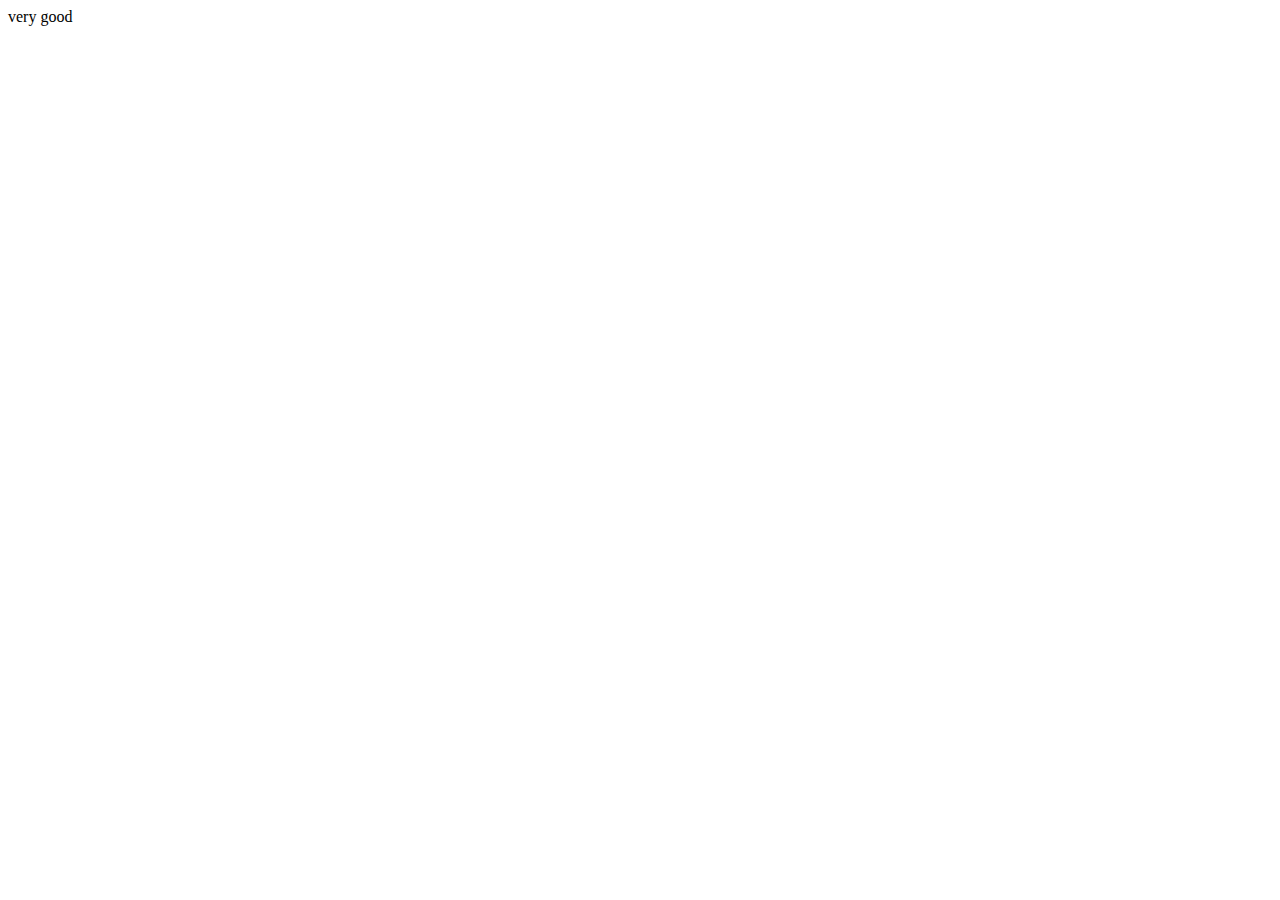
==== all_product.html @ 9dfbce9f "second commit" ====
<!DOCTYPE html>
<html lang="en">
<head>
    <meta charset="UTF-8">
    <meta http-equiv="X-UA-Compatible" content="IE=edge">
    <meta name="viewport" content="width=device-width, initial-scale=1.0">
    <title>Document</title>
</head>
<body>
    very good
</body>
</html>
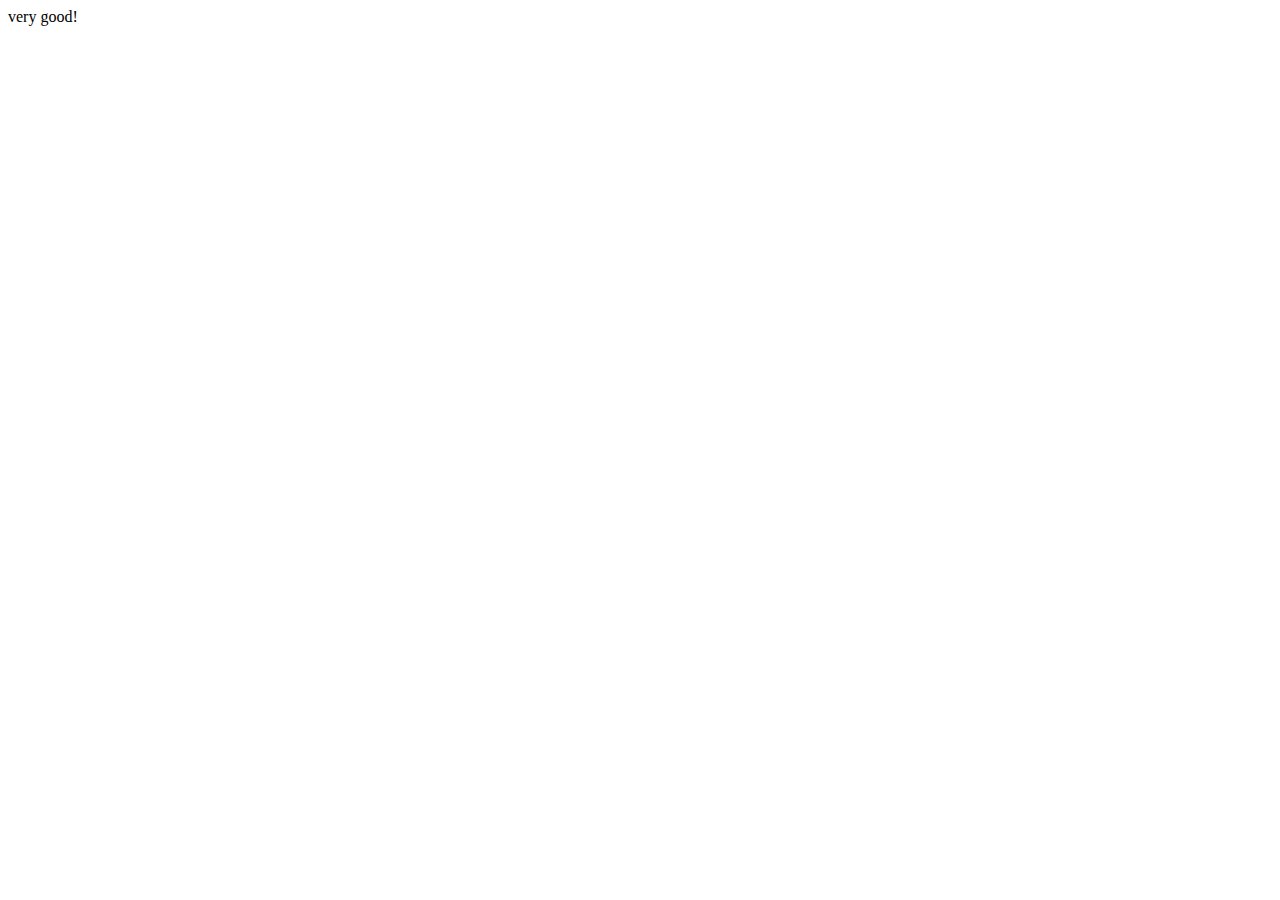
==== commit a8ec3411: "third commit" ====
--- a/all_product.html
+++ b/all_product.html
@@ -7,6 +7,6 @@
     <title>Document</title>
 </head>
 <body>
-    very good
+    very good!
 </body>
 </html>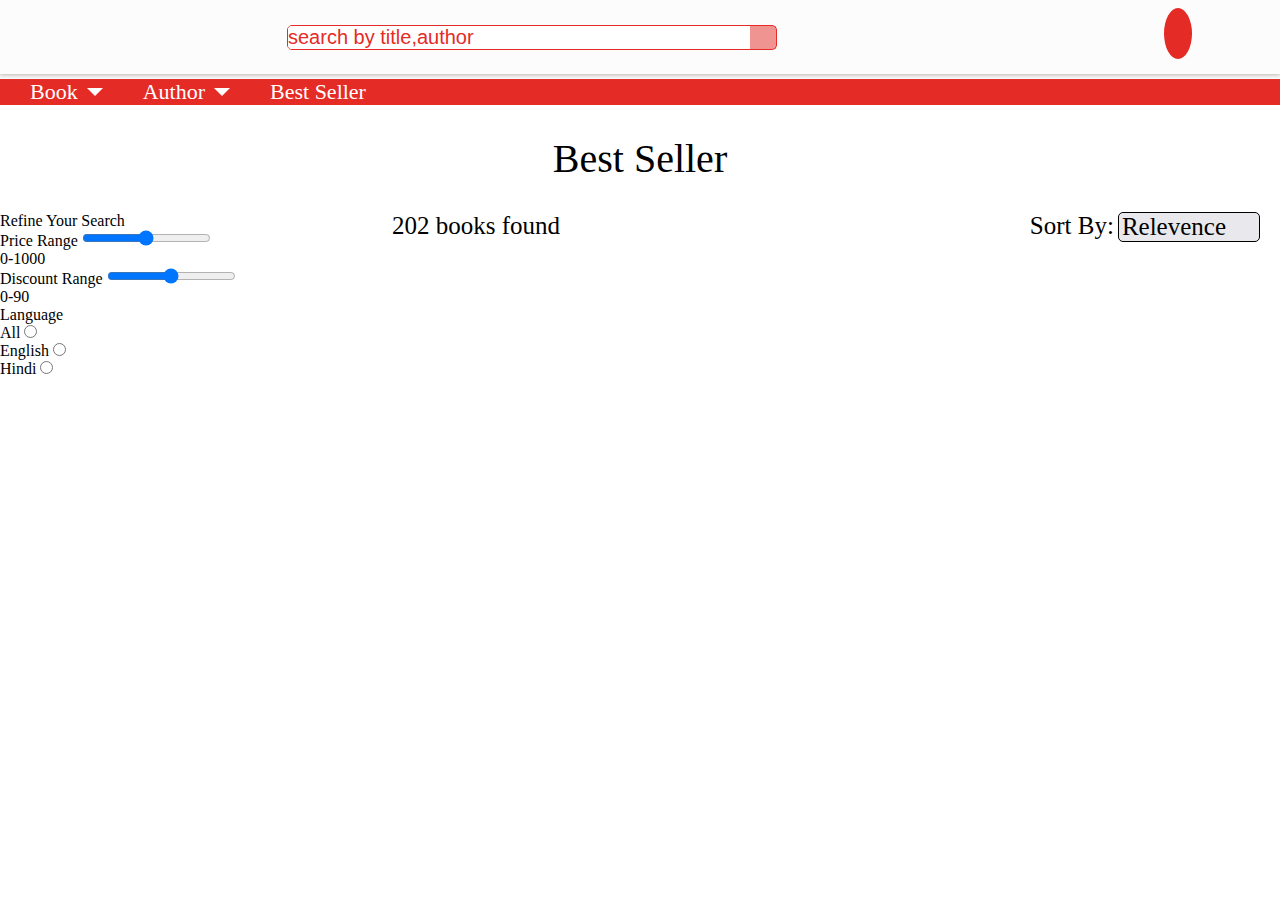
==== commit 4d08dd6c: "fourth commit" ====
--- a/all_product.html
+++ b/all_product.html
@@ -1,12 +1,146 @@
 <!DOCTYPE html>
 <html lang="en">
 <head>
+    <link rel="stylesheet" href="https://cdnjs.cloudflare.com/ajax/libs/font-awesome/6.1.2/css/all.min.css" integrity="sha512-1sCRPdkRXhBV2PBLUdRb4tMg1w2YPf37qatUFeS7zlBy7jJI8Lf4VHwWfZZfpXtYSLy85pkm9GaYVYMfw5BC1A==" crossorigin="anonymous" referrerpolicy="no-referrer" />
+
+    <link rel="stylesheet" href="./allproduct.css">
+    <link rel="stylesheet" href="./style.css">
     <meta charset="UTF-8">
     <meta http-equiv="X-UA-Compatible" content="IE=edge">
     <meta name="viewport" content="width=device-width, initial-scale=1.0">
     <title>Document</title>
 </head>
 <body>
-    very good!
+<header>
+
+    <div class="top-section">
+          
+        <div class="logo">
+            <img src="https://d2g9wbak88g7ch.cloudfront.net/staticimages/logo-new.png" alt="">
+        </div>
+        <div class="search-bar">
+            <input class="search-field" type="text" id="search-input" placeholder="search by title,author">
+            <i class="search-icon fade fa-solid fa-magnifying-glass"></i>
+            <div id="suggest" class="suggestion none"></div>
+        </div>
+        
+        <div class="right-section">
+        <div class="profile">
+            <i class="fa-regular fa-user"></i>
+        </div>
+        <div class="cart-logo">
+            <i class="fa-regular fa-cart-shopping"></i>
+        </div>
+        </div>
+       </div>
+
+
+       <div class="nav-bar">
+        <div class="left-sec">
+        <div  class="drop-down drop-demo"><span class="drop-demo">Book</span><span class="drop-demo" id="arrow"></span>
+        <div class="drop-content hide">
+            <p class="drop-item">All Books</p>
+            <p class="drop-item">Fiction</p>
+            <p class="drop-item">Business</p>
+            <p class="drop-item">Reference</p>
+            <p class="drop-item">Fantasy</p>
+        </div>
+        </div>
+        <div  class="drop-down-author drop-demo-author"><span class="drop-demo-author">Author</span><span class="drop-demo-author" id="arrow-author"></span>
+            <div class="drop-content-author hide">
+                <p class="drop-item-author">John Pierce</p>
+                <p class="drop-item-author">Cynthia Sweeney</p>
+                <p class="drop-item-author">Emma Byrne</p>
+                <p class="drop-item-author">Toni Morrison</p>
+                
+            </div>
+            </div>
+        
+        <div>Best Seller</div>
+        </div>
+        <div class="right-sec">
+            <img src="https://d2g9wbak88g7ch.cloudfront.net/staticimages/android_withouthover.svg" alt="">
+        </div>
+
+       </div>
+
+</header>
+
+<p id="heading">Best Seller</p>
+<main>
+    
+    <div class="filter-left">
+
+        <p>Refine Your Search</p>
+        <label for="price-range">Price Range</label>
+        <input type="range" id="price-range" min="0" max="1000">
+        <p>0-1000</p>
+
+        <label for="discount-range">Discount Range</label>
+        <input type="range" id="discount-range" min="0" max="90">
+        <p>0-90</p>
+
+        <p>Language</p>
+        <div>
+        <label for="all">All</label>
+        <input type="radio" name="language" id="all">
+    </div>
+<div>
+        <label for="english">English</label>
+        <input type="radio" name="language" id="english">
+    </div>
+<div>
+        <label for="hindi">Hindi</label>
+        <input type="radio" name="language" id="hindi">
+    </div>
+
+
+    </div>
+
+
+    <div class="book-section-wrapper">
+
+
+        <div class="book-section-heading">
+
+            <div class="result">
+             <p>202 books found</p>
+            </div>
+
+
+            <div class="filter-section">
+                <div><span>Sort By:</span></div>
+                <div class="filter">
+                    <span>Relevence</span>
+                    <i class="fa-solid fa-chevron-down"></i>
+                    <div class="filter-drop hide">
+
+                        <p>Relevence</p>
+                        <p>Price-Low to High</p>
+                        <p>Price-High to Low</p>
+                        <p>Discount</p>
+                    </div>
+                </div>
+            </div>
+
+
+        </div>
+
+
+
+        <div class="book-section">
+
+        </div>
+
+
+    </div>
+</main>
+
+
+<script
+    src="https://code.jquery.com/jquery-3.6.0.min.js"
+    integrity="sha256-/xUj+3OJU5yExlq6GSYGSHk7tPXikynS7ogEvDej/m4="
+    crossorigin="anonymous"></script>
+    <script src="./allproduct.js"></script>
 </body>
 </html>--- a/allproduct.css
+++ b/allproduct.css
@@ -0,0 +1,102 @@
+@import url('https://fonts.googleapis.com/css2?family=Caveat+Brush&display=swap');
+
+*{
+    padding: 0px;
+    margin: 0px;
+}
+
+main{
+display: flex;
+}
+.filter-left{
+   width: 30%;
+}
+
+
+.book-section-wrapper{
+    width: 70%;
+    padding: 0px 20px;
+   
+}
+.book-section-wrapper .book-section-heading{
+    display: flex;
+    justify-content: space-between;
+    font-size: 25px;
+}
+
+.book-section-wrapper .book-section-heading .filter-section{
+    display: flex;
+}
+
+
+.filter-section .filter{
+    border: 1px solid black;
+    position: relative;
+    border-radius: 5px;
+    padding: 0px 3px;
+    margin-left: 4px;
+    background-color: #e9e9ed;
+}
+
+.filter-section .filter span{
+    margin-right: 30px;
+}
+
+.filter-section .filter-drop{
+    transform-origin: top;
+    transform: scaleY(1);
+    position: absolute;
+    font-size: 20px;
+    border: 1px solid black;
+    right: -2px;
+    left: 0px;
+    top: 35px;
+
+}
+
+.filter-section .hide{
+    transform: scaleY(0);
+}
+
+.filter-section .filter-drop p{
+    border-bottom: 1px solid black;
+    margin-bottom: 5px;
+}
+.filter-section .filter-drop p:nth-child(4){
+    border-bottom: none;
+}
+
+#heading{
+    font-size: 40px;
+    text-align: center;
+    margin: 30px 0px;
+}
+
+@media only screen and (max-width: 760px){
+
+    main{
+        display: flex;
+        flex-direction: column;
+        }
+        .book-section-wrapper{
+            width: 100%;
+            padding: 20px 15px;
+
+           
+        }
+}
+
+@media only screen and (max-width: 560px){
+
+    .book-section-wrapper .book-section-heading{
+        display: flex;
+        justify-content: space-between;
+        font-size: 21px;
+    }
+    .book-section-wrapper{
+        width: 100%;
+        padding: 20px 10px;
+
+       
+    }
+}--- a/style.css
+++ b/style.css
@@ -0,0 +1,935 @@
+@import url('https://fonts.googleapis.com/css2?family=Caveat+Brush&display=swap');
+*{
+    margin:0px;
+    padding: 0px;
+}
+.top-section{
+    display: flex;
+    justify-content: space-between;
+    align-items: center;
+    background-color: rgb(252 252 252);
+    padding: 20px 30px;
+    position: relative;
+    box-shadow: 0px 0px 5px 1px  rgb(182, 176, 176);;
+}
+
+.top-section .logo{
+    width: 80px;
+}
+
+.top-section .logo img{
+    width: 100%;
+}
+.top-section .search-bar{
+    display: flex;
+    width: 40%;
+    border: 1px solid #E42B26; 
+    border-radius: 5px;
+    margin-right: 250px;
+    margin-left: 50px;
+    position: relative;
+}
+
+.top-section .search-bar input{
+    border-radius: 4px;
+    width:100%;
+    outline: none;
+    border: none;
+    font-size: 20px;
+    
+    
+
+}
+.top-section .search-bar input::placeholder{
+    color: #E42B26;
+    
+
+}
+.top-section .search-bar i{
+    
+    font-size: 25px;
+    color: white;
+    font-weight: 600;
+    background-color: #E42B26;
+    padding: 10.5px 13px;
+    
+    
+}
+
+.top-section .right-section{
+    display: flex;
+}
+.top-section .right-section .profile i{
+    font-size: 25px;
+    padding: 12px 14px;
+    background-color: #E42B26;
+    font-weight: 600;
+    margin: 0px 10px;
+    color: white;
+    border-radius: 50%;
+
+}
+
+.top-section .right-section .cart-logo i{
+    font-size: 30px;
+    padding: 12px 14px;
+    font-weight: 600;
+    margin: 0px 10px;
+    color:  #E42B26
+    
+}
+.suggestion{
+    position: absolute;
+    top:50px;
+    left: 0px;
+    right: 0px;
+    border: 1px solid #E42B26;
+    background-color:#f3f2f2;
+    padding-top: 20px;
+    z-index: 2;
+    
+}
+.suggested_item{
+    font-size: 20px;
+    border-bottom: 1px solid #E42B26;
+    padding: 5px 10px ;
+    margin-bottom: 10px;
+    cursor: pointer;
+}
+.suggested_item:hover{
+    transform:scaleY(1.2);
+}
+.suggested_item:last-child{
+    margin-bottom: 0px;
+    border-bottom: none;
+}
+.none{
+    display: none;
+}
+#arrow{
+display: inline-block;
+height: 0px;
+width: 0px;
+border-top:8px solid  white;
+border-left:8px solid transparent;
+border-right:8px solid transparent;
+transition: 0.5s linear;
+
+}
+#arrow-author{
+    display: inline-block;
+    height: 0px;
+    width: 0px;
+    border-top:8px solid  white;
+    border-left:8px solid transparent;
+    border-right:8px solid transparent;
+    transition: 0.5s linear;
+    
+    }
+.nav-bar .left-sec{
+    display: flex;
+    color: white;
+    font-size: 22px;
+    align-items: center;
+    
+}
+.nav-bar .left-sec div{
+    margin-right: 40px;
+}
+.nav-bar .left-sec span:nth-child(2){
+    margin-left: 9px;
+}
+.nav-bar .left-sec .drop-down{
+    display: flex;
+    align-items: center;
+    position: relative;
+}
+.nav-bar .left-sec .drop-down-author{
+    display: flex;
+    align-items: center;
+    position: relative;
+}
+
+.nav-bar{
+    margin-top: 5px;
+    background-color: #E42B26;
+    display: flex;
+    align-items: center;
+    justify-content: space-between;
+    padding: 0px 30px;
+}
+.nav-bar .right-sec{
+    width: 55px;
+    cursor: pointer;
+
+} 
+.nav-bar .right-sec img{
+    width: 100%;
+}
+.nav-bar .left-sec  div:hover{
+    font-weight: 800;
+    cursor: pointer;
+
+}
+.drop-down:hover .drop-content{
+    font-weight: normal;
+}
+.drop-down-author:hover .drop-content-author{
+    font-weight: normal;
+}
+ .drop-content:hover p{
+   font-weight: normal;
+}
+.drop-content-author:hover p{
+    font-weight: normal;
+ }
+.nav-bar .left-sec .drop-content{
+    position: absolute;
+    background-color: #f3f2f2;
+    top:48px;
+    left: 0px;
+    color: #E42B26;
+    width: 250px;
+    padding-top: 10px ;
+    box-shadow: 0px 0px 7px 2px #E42B26;
+    transition: 0.5s linear;
+    transform-origin: top;
+    z-index: 2;
+}
+.nav-bar .left-sec .drop-content-author{
+    position: absolute;
+    background-color: #f3f2f2;
+    top:48px;
+    left: 0px;
+    color: #E42B26;
+    width: 250px;
+    padding-top: 10px ;
+    box-shadow: 0px 0px 7px 2px #E42B26;
+    transition: 0.5s linear;
+    transform-origin: top;
+    z-index: 2;
+}
+.nav-bar .left-sec .drop-content .drop-item{
+    padding: 10px 10px;
+    font-size: 19px;
+    border-bottom: 1px solid #E42B26;
+    font-family: 'Caveat Brush', cursive;
+    cursor: pointer;
+}
+.nav-bar .left-sec .drop-content-author .drop-item-author{
+    padding: 10px 10px;
+    font-size: 19px;
+    border-bottom: 1px solid #E42B26;
+    font-family: 'Caveat Brush', cursive;
+    cursor: pointer;
+}
+.nav-bar .left-sec .drop-content .drop-item:hover{
+    transform: scaleY(1.2);
+    font-weight: 700;
+}
+.nav-bar .left-sec .drop-content-author .drop-item-author:hover{
+    transform: scaleY(1.2);
+    font-weight: 700;
+}
+.hide{
+    transform-origin: top;
+    transform: scaleY(0);
+}
+
+.banner{
+    margin-top: 10px;
+}
+.banner img{
+ width: 100%;
+}
+.fade{
+    opacity: 0.5;
+}
+
+.hero-banner{
+    margin: 10px 0px;
+    box-shadow: 0px 0px 4px 4px #d8d7d7;
+}
+.slick-dots{
+    display: flex;
+    list-style-type: none;
+    justify-content: center;
+}
+.slick-dots li button{
+    font-size: 0px;
+    height: 10px;
+    width: 10px;
+    background-color:rgb(59, 59, 138);
+    margin:  15px 10px;
+    border: none;
+    border-radius: 50%;
+
+}
+.slick-dots .slick-active button{
+    background-color:rgb(136, 134, 134);
+}
+.banner-bottom{
+    margin: 20px 0px;
+    overflow: hidden;
+    position: relative;
+    height: 200px;
+    
+}
+.banner-bottom-child{
+    display: flex;
+    justify-content: space-between;
+    width: 150%;
+    position: absolute;
+    /* right:0px; */
+    animation: move linear 15s infinite ;
+    
+}
+.banner-bottom-child .banner-item{
+    width: 5%;
+   text-align: center;
+    
+}
+@keyframes move{
+    0%{left:5%}
+    10%{left:-11%}
+    20%{left:-22%}
+    30%{left:-33%}
+    40%{left:-44%}
+    50%{left:-55%}
+    60%{left:-44%}
+    70%{left:-33%}
+    80%{left:-22%}
+    90%{left:-11%}
+    100%{left:5%}
+/*     
+    0%{left:0px}
+    50%{right: 0px}
+    100%{left: 0px} */
+}
+
+
+.banner-bottom-child .banner-item img{
+    width: 100%;
+}
+
+
+.all-books-wrapper{
+    padding: 20px 40px;
+}
+.all-books{
+    display: flex;
+    justify-content: space-between;
+    
+}
+.all-books .all-book-item{
+    margin: 10px 13px;
+    width: 56%;
+    box-shadow: 0px 0px 12px 2px rgb(175, 175, 196);
+    cursor: pointer;
+}
+.all-books .all-book-item .book-img{
+    width: 100%;
+    
+}
+.all-books .all-book-item .book-name{
+    font-size: 18px;
+    text-align: center;
+    margin-top: 10px;
+    
+}
+
+.all-books .all-book-item .book-author{
+    font-size: 16px;
+    text-align: center;
+    margin-top: 10px;
+    
+}
+.all-books .all-book-item .book-price{
+    margin:10px;
+}
+.all-books .all-book-item .book-price span:nth-child(1){
+   color: #E42B26;
+   font-weight: 600;
+   font-size: 16px;
+}
+.all-books .all-book-item .book-price span:nth-child(2){
+    font-size: 14px;
+    text-decoration: line-through;
+    margin-left: 10px;
+ }
+.all-books .all-book-item .book-img img{
+   display: block;
+   width: 80%;
+   margin: 20px auto;
+   aspect-ratio: 0.8;
+}
+.all-books-wrapper .all-book-heading{
+    display: flex;
+    margin: 20px 20px;
+    display: flex;
+    justify-content: space-between;
+    align-items: center;
+}
+
+.all-books-wrapper .all-book-heading p:nth-child(1){
+    font-size: 40px;
+    font-family: 'Dancing Script', cursive;
+}
+.all-books-wrapper .all-book-heading p:nth-child(2){
+    font-size: 20px;
+    font-family: 'Dancing Script', cursive;
+    background-color: #E42B26;
+    color: white;
+    padding: 5px 10px;
+    cursor: pointer;
+}
+
+
+
+
+
+
+
+.trending-books-wrapper{
+    padding: 20px 40px;
+}
+.trending-books{
+    display: flex;
+    justify-content: space-between;
+    
+}
+.trending-books .trending-book-item{
+    margin: 10px 13px;
+    width: 56%;
+    box-shadow: 0px 0px 12px 2px rgb(175, 175, 196);
+    cursor: pointer;
+}
+.trending-books .trending-book-item .book-img{
+    width: 100%;
+    
+}
+.trending-books .trending-book-item .book-name{
+    font-size: 18px;
+    text-align: center;
+    margin-top: 10px;
+    
+}
+
+.trending-books .trending-book-item .book-author{
+    font-size: 16px;
+    text-align: center;
+    margin-top: 10px;
+    
+}
+.trending-books .trending-book-item .book-price{
+    margin:10px;
+}
+.trending-books .trending-book-item .book-price span:nth-child(1){
+   color: #E42B26;
+   font-weight: 600;
+   font-size: 16px;
+}
+.trending-books .trending-book-item .book-price span:nth-child(2){
+    font-size: 14px;
+    text-decoration: line-through;
+    margin-left: 10px;
+ }
+.trending-books .trending-book-item .book-img img{
+   display: block;
+   width: 80%;
+   margin: 20px auto;
+   aspect-ratio: 0.8;
+}
+.trending-books-wrapper .trending-book-heading{
+    display: flex;
+    margin: 20px 20px;
+    display: flex;
+    justify-content: space-between;
+    align-items: center;
+}
+
+.trending-books-wrapper .trending-book-heading p:nth-child(1){
+    font-size: 40px;
+    font-family: 'Dancing Script', cursive;
+}
+.trending-books-wrapper .trending-book-heading p:nth-child(2){
+    font-size: 20px;
+    font-family: 'Dancing Script', cursive;
+    background-color: #E42B26;
+    color: white;
+    padding: 5px 10px;
+    cursor: pointer;
+}
+
+
+
+
+
+
+
+
+
+
+
+
+.best-books-wrapper{
+    padding: 20px 40px;
+}
+.best-books{
+    display: flex;
+    justify-content: space-between;
+    
+}
+.best-books .best-book-item{
+    margin: 10px 13px;
+    width: 56%;
+    box-shadow: 0px 0px 12px 2px rgb(175, 175, 196);
+    cursor: pointer;
+}
+.best-books .best-book-item .book-img{
+    width: 100%;
+    
+}
+.best-books .best-book-item .book-name{
+    font-size: 18px;
+    text-align: center;
+    margin-top: 10px;
+    
+}
+
+.best-books .best-book-item .book-author{
+    font-size: 16px;
+    text-align: center;
+    margin-top: 10px;
+    
+}
+.best-books .best-book-item .book-price{
+    margin:10px;
+}
+.best-books .best-book-item .book-price span:nth-child(1){
+   color: #E42B26;
+   font-weight: 600;
+   font-size: 16px;
+}
+.best-books .best-book-item .book-price span:nth-child(2){
+    font-size: 14px;
+    text-decoration: line-through;
+    margin-left: 10px;
+ }
+.best-books .best-book-item .book-img img{
+   display: block;
+   width: 80%;
+   margin: 20px auto;
+   aspect-ratio: 0.8;
+}
+.best-books-wrapper .best-book-heading{
+    display: flex;
+    margin: 20px 20px;
+    display: flex;
+    justify-content: space-between;
+    align-items: center;
+}
+
+.best-books-wrapper .best-book-heading p:nth-child(1){
+    font-size: 40px;
+    font-family: 'Dancing Script', cursive;
+}
+.best-books-wrapper .best-book-heading p:nth-child(2){
+    font-size: 20px;
+    font-family: 'Dancing Script', cursive;
+    background-color: #E42B26;
+    color: white;
+    padding: 5px 10px;
+    cursor: pointer;
+}
+
+
+@media only screen and (max-width: 990px) {
+
+    .banner-bottom{
+        margin: 20px 0px;
+        overflow: hidden;
+        position: relative;
+        height: 140px;
+        background-color: antiquewhite;
+    }
+    .banner-bottom-child .banner-item{
+        width: 5%;
+       text-align: center;
+        
+    }
+   
+    .top-section .search-bar{
+        display: flex;
+        width: 50%;
+        border: 1px solid #E42B26; 
+        border-radius: 4px;
+        margin-right: 50px;
+        margin-left: 50px;
+    }
+
+    .all-books .all-book-item:nth-child(5){
+      display: none;
+    }
+    
+    .all-books .all-book-item{
+        margin: 10px 10px;
+        width: 50%;
+        box-shadow: 0px 0px 12px 2px rgb(175, 175, 196);
+        cursor: pointer;
+    }
+    .all-books-wrapper{
+        padding: 20px 20px;
+    }
+
+
+
+    .trending-books .trending-book-item:nth-child(5){
+        display: none;
+      }
+      
+      .trending-books .trending-book-item{
+          margin: 10px 10px;
+          width: 50%;
+          box-shadow: 0px 0px 12px 2px rgb(175, 175, 196);
+          cursor: pointer;
+      }
+      .trending-books-wrapper{
+          padding: 20px 20px;
+      }
+
+
+
+
+      .best-books .best-book-item:nth-child(5){
+        display: none;
+      }
+      
+      .best-books .best-book-item{
+          margin: 10px 10px;
+          width: 50%;
+          box-shadow: 0px 0px 12px 2px rgb(175, 175, 196);
+          cursor: pointer;
+      }
+      .best-books-wrapper{
+          padding: 20px 20px;
+      }
+  }
+
+  @media only screen and (max-width: 760px) {
+
+    .banner-bottom{
+        margin: 20px 0px;
+        overflow: hidden;
+        position: relative;
+        height: 140px;
+        background-color: antiquewhite;
+    }
+    .banner-bottom-child .banner-item{
+        width: 6%;
+       text-align: center;
+        
+    }
+    
+    .top-section{
+        display: flex;
+        justify-content: space-between;
+        align-items: center;
+        background-color: rgb(252 252 252);
+        padding: 10px 10px;
+        position: relative;
+        box-shadow: 0px 0px 5px 1px  rgb(182, 176, 176);;
+    }
+   
+    .top-section .search-bar{
+        display: flex;
+        width: auto;
+        border: 1px solid #E42B26; 
+        border-radius: 4px;
+        margin-right: 0px;
+        margin-left: 0px;
+        position: absolute;
+        
+        top:110px;
+        left:40px;
+        right: 40px;
+    }
+    .nav-bar{
+        margin-top: 80px;
+        background-color: #E42B26;
+        display: flex;
+        align-items: center;
+        justify-content: space-between;
+        padding: 0px 10px;
+    }
+
+    .slick-dots li button{
+        font-size: 0px;
+        height: 10px;
+        width: 10px;
+        background-color:rgb(59, 59, 138);
+        margin:  10px 8px;
+        border: none;
+        border-radius: 50%;
+    
+    }
+    .all-books-wrapper{
+        padding: 20px 5px;
+    }
+
+    .all-books-wrapper .all-book-heading{
+        display: flex;
+        margin: 10px 10px;
+        display: flex;
+        justify-content: space-between;
+        align-items: center;
+    }
+
+    .all-books .all-book-item{
+        margin: 10px 7px;
+        width: 50%;
+        box-shadow: 0px 0px 12px 2px rgb(175, 175, 196);
+        cursor: pointer;
+    } 
+
+    .all-books-wrapper .all-book-heading p:nth-child(1){
+        font-size: 30px;
+        font-family: 'Dancing Script', cursive;
+    }
+    .all-books-wrapper .all-book-heading p:nth-child(2){
+        font-size: 16px;
+        font-family: 'Dancing Script', cursive;
+        background-color: #E42B26;
+        color: white;
+        padding: 3px 7px;
+        cursor: pointer;
+    }
+
+
+
+
+    .trending-books-wrapper{
+        padding: 20px 5px;
+    }
+
+    .trending-books-wrapper .trending-book-heading{
+        display: flex;
+        margin: 10px 10px;
+        display: flex;
+        justify-content: space-between;
+        align-items: center;
+    }
+
+    .trending-books .trending-book-item{
+        margin: 10px 7px;
+        width: 50%;
+        box-shadow: 0px 0px 12px 2px rgb(175, 175, 196);
+        cursor: pointer;
+    } 
+
+    .trending-books-wrapper .trending-book-heading p:nth-child(1){
+        font-size: 30px;
+        font-family: 'Dancing Script', cursive;
+    }
+    .trending-books-wrapper .trending-book-heading p:nth-child(2){
+        font-size: 16px;
+        font-family: 'Dancing Script', cursive;
+        background-color: #E42B26;
+        color: white;
+        padding: 3px 7px;
+        cursor: pointer;
+    }
+
+
+
+
+
+
+
+
+    .best-books-wrapper{
+        padding: 20px 5px;
+    }
+
+    .best-books-wrapper .best-book-heading{
+        display: flex;
+        margin: 10px 10px;
+        display: flex;
+        justify-content: space-between;
+        align-items: center;
+    }
+
+    .best-books .best-book-item{
+        margin: 10px 7px;
+        width: 50%;
+        box-shadow: 0px 0px 12px 2px rgb(175, 175, 196);
+        cursor: pointer;
+    } 
+
+    .best-books-wrapper .best-book-heading p:nth-child(1){
+        font-size: 30px;
+        font-family: 'Dancing Script', cursive;
+    }
+    .best-books-wrapper .best-book-heading p:nth-child(2){
+        font-size: 16px;
+        font-family: 'Dancing Script', cursive;
+        background-color: #E42B26;
+        color: white;
+        padding: 3px 7px;
+        cursor: pointer;
+    }
+
+
+    
+  }
+
+  @media only screen and (max-width: 560px){
+
+    .banner-bottom{
+        margin: 20px 0px;
+        overflow: hidden;
+        position: relative;
+        height: 120px;
+        background-color: antiquewhite;
+    }
+    .banner-bottom-child .banner-item{
+        width: 7%;
+       text-align: center;
+        
+    }
+    
+
+    .top-section .search-bar{
+        display: flex;
+        width: auto;
+        border: 1px solid #E42B26; 
+        border-radius: 4px;
+        margin-right: 0px;
+        margin-left: 0px;
+        position: absolute;
+        top:90px;
+        left:20px;
+        right: 20px;
+    }
+    .top-section .logo{
+        width: 60px;
+    }
+    .top-section .right-section .profile i{
+        font-size: 20px;
+        padding: 12px 14px;
+        background-color: #E42B26;
+        font-weight: 600;
+        margin: 0px 10px;
+        color: white;
+        border-radius: 50%;
+    
+    }
+    
+    .top-section .right-section .cart-logo i{
+        font-size: 25px;
+        padding: 12px 0px;
+        font-weight: 600;
+        margin: 0px 10px;
+        color:  #E42B26
+        
+    }
+    .nav-bar .right-sec{
+        width: 45px;
+    
+    }
+    .nav-bar .left-sec{
+        display: flex;
+        color: white;
+        font-size: 19px;
+        align-items: center;
+        
+    }
+    .nav-bar .left-sec div{
+        margin-right: 25px;
+    }
+    .nav-bar .left-sec .drop-content{
+        position: absolute;
+        background-color: #f3f2f2;
+        top:42px;
+        left: 0px;
+        color: #E42B26;
+        width: 250px;
+        padding-top: 10px ;
+        box-shadow: 0px 0px 7px 2px #E42B26;
+    }
+    .nav-bar .left-sec .drop-content-author{
+        position: absolute;
+        background-color: #f3f2f2;
+        top:42px;
+        left: 0px;
+        color: #E42B26;
+        width: 250px;
+        padding-top: 10px ;
+        box-shadow: 0px 0px 7px 2px #E42B26;
+    }
+    #arrow{
+        display: inline-block;
+        height: 0px;
+        width: 0px;
+        border-top:6px solid  white;
+        border-left:6px solid transparent;
+        border-right:6px solid transparent;
+        transition: 0.5s linear;
+        
+        
+        }
+        #arrow-author{
+            display: inline-block;
+            height: 0px;
+            width: 0px;
+            border-top:6px solid  white;
+            border-left:6px solid transparent;
+            border-right:6px solid transparent;
+            transition: 0.5s linear;
+            
+            
+            }
+
+            .all-books .all-book-item:nth-child(4){
+                display: none;
+              }
+
+              .all-books .all-book-item{
+                margin: 10px 5px;
+                width: 50%;
+                box-shadow: 0px 0px 12px 2px rgb(175, 175, 196);
+                cursor: pointer;
+            } 
+
+
+
+            .trending-books .trending-book-item:nth-child(4){
+                display: none;
+              }
+
+              .trending-books .trending-book-item{
+                margin: 10px 5px;
+                width: 50%;
+                box-shadow: 0px 0px 12px 2px rgb(175, 175, 196);
+                cursor: pointer;
+            } 
+
+
+
+
+
+
+
+            .best-books .best-book-item:nth-child(4){
+                display: none;
+              }
+
+              .best-books .best-book-item{
+                margin: 10px 5px;
+                width: 50%;
+                box-shadow: 0px 0px 12px 2px rgb(175, 175, 196);
+                cursor: pointer;
+            } 
+            
+   
+  }